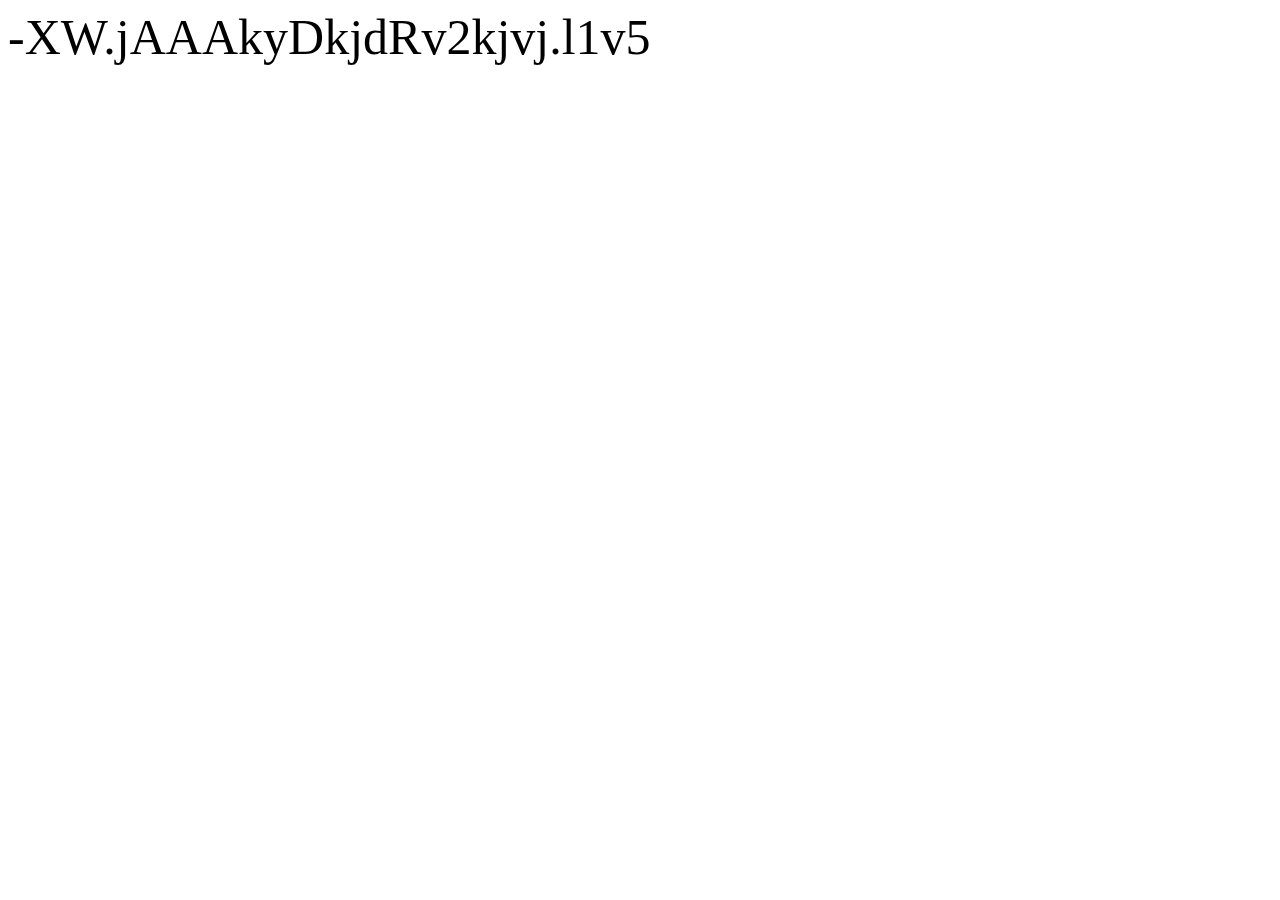
==== _signature.html @ 74138789 "Add files via upload" ====
<!DOCTYPE html>
<html style="font-size: 50px;">
<head>
<meta http-equiv="Content-Type" content="text/html; charset=UTF-8">
<title>_signature</title>
</head>
<body></body>
</html>

<!-- https://blog.csdn.net/swukong_/article/details/80887940 -->
<!-- https://github.com/swukong/douyin_signature -->
<script type="text/javascript">
!function (t) {
    if (t.__M = t.__M || {}, !t.__M.require) {
        var e,
            n,
            r = document.getElementsByTagName("head")[0],
            i = {},
            o = {},
            a = {},
            u = {},
            c = {},
            s = {},
            l = function (t, n) {
            if (!(t in u)) {
                u[t] = !0;
                var i = document.createElement("script");
                if (n) {
                    var o = setTimeout(n, e.timeout);
                    i.onerror = function () {
                        clearTimeout(o), n();
                    };
                    var a = function () {
                        clearTimeout(o);
                    };
                    "onload" in i ? i.onload = a : i.onreadystatechange = function () {
                        ("loaded" === this.readyState || "complete" === this.readyState) && a();
                    };
                }
                return i.type = "text/javascript", i.src = t, r.appendChild(i), i;
            }
        },
            f = function (t, e, n) {
            var r = i[t] || (i[t] = []);
            r.push(e);
            var o,
                a = c[t] || c[t + ".js"] || {},
                u = a.pkg;
            o = u ? s[u].url || s[u].uri : a.url || a.uri || t, l(o, n && function () {
                n(t);
            });
        };
        n = function (t, e) {
            "function" != typeof e && (e = arguments[2]), t = t.replace(/\.js$/i, ""), o[t] = e;
            var n = i[t];
            if (n) {
                for (var r = 0, a = n.length; a > r; r++) n[r]();
                delete i[t];
            }
        }, e = function (t) {
            if (t && t.splice) return e.async.apply(this, arguments);
            t = e.alias(t);
            var n = a[t];
            if (n) return n.exports;
            var r = o[t];
            if (!r) throw "[ModJS] Cannot find module `" + t + "`";
            n = a[t] = {
                exports: {}
            };
            var i = "function" == typeof r ? r.apply(n, [e, n.exports, n]) : r;
            return i && (n.exports = i), n.exports && !n.exports["default"] && Object.defineProperty && Object.isExtensible(n.exports) && Object.defineProperty(n.exports, "default", {
                value: n.exports
            }), n.exports;
        }, e.async = function (n, r, i) {
            function a(t) {
                for (var n, r = 0, h = t.length; h > r; r++) {
                    var p = e.alias(t[r]);
                    p in o ? (n = c[p] || c[p + ".js"], n && "deps" in n && a(n.deps)) : p in s || (s[p] = !0, l++, f(p, u, i), n = c[p] || c[p + ".js"], n && "deps" in n && a(n.deps));
                }
            }
            function u() {
                if (0 === l--) {
                    for (var i = [], o = 0, a = n.length; a > o; o++) i[o] = e(n[o]);
                    r && r.apply(t, i);
                }
            }
            "string" == typeof n && (n = [n]);
            var s = {},
                l = 0;
            a(n), u();
        }, e.resourceMap = function (t) {
            var e, n;
            n = t.res;
            for (e in n) n.hasOwnProperty(e) && (c[e] = n[e]);
            n = t.pkg;
            for (e in n) n.hasOwnProperty(e) && (s[e] = n[e]);
        }, e.loadJs = function (t) {
            l(t);
        }, e.loadCss = function (t) {
            if (t.content) {
                var e = document.createElement("style");
                e.type = "text/css", e.styleSheet ? e.styleSheet.cssText = t.content : e.innerHTML = t.content, r.appendChild(e);
            } else if (t.url) {
                var n = document.createElement("link");
                n.href = t.url, n.rel = "stylesheet", n.type = "text/css", r.appendChild(n);
            }
        }, e.alias = function (t) {
            return t.replace(/\.js$/i, "");
        }, e.timeout = 5e3, t.__M.define = n, t.__M.require = e;
    }
}(this);

__M.define("douyin_falcon:node_modules/byted-acrawler/dist/runtime", function (l, e) {
    Function(function (l) {
        return 'e(e,a,r){(b[e]||(b[e]=t("x,y","x "+e+" y")(r,a)}a(e,a,r){(k[r]||(k[r]=t("x,y","new x[y]("+Array(r+1).join(",x[y]")(1)+")")(e,a)}r(e,a,r){n,t,s={},b=s.d=r?r.d+1:0;for(s["$"+b]=s,t=0;t<b;t)s[n="$"+t]=r[n];for(t=0,b=s=a;t<b;t)s[t]=a[t];c(e,0,s)}c(t,b,k){u(e){v[x]=e}f{g=,ting(bg)}l{try{y=c(t,b,k)}catch(e){h=e,y=l}}for(h,y,d,g,v=[],x=0;;)switch(g=){case 1:u(!)4:f5:u((e){a=0,r=e;{c=a<r;c&&u(e[a]),c}}(6:y=,u((y8:if(g=,lg,g=,y===c)b+=g;else if(y!==l)y9:c10:u(s(11:y=,u(+y)12:for(y=f,d=[],g=0;g<y;g)d[g]=y.charCodeAt(g)^g+y;u(String.fromCharCode.apply(null,d13:y=,h=delete [y]14:59:u((g=)?(y=x,v.slice(x-=g,y:[])61:u([])62:g=,k[0]=65599*k[0]+k[1].charCodeAt(g)>>>065:h=,y=,[y]=h66:u(e(t[b],,67:y=,d=,u((g=).x===c?r(g.y,y,k):g.apply(d,y68:u(e((g=t[b])<"<"?(b--,f):g+g,,70:u(!1)71:n72:+f73:u(parseInt(f,3675:if(){bcase 74:g=<<16>>16g76:u(k[])77:y=,u([y])78:g=,u(a(v,x-=g+1,g79:g=,u(k["$"+g])81:h=,[f]=h82:u([f])83:h=,k[]=h84:!085:void 086:u(v[x-1])88:h=,y=,h,y89:u({e{r(e.y,arguments,k)}e.y=f,e.x=c,e})90:null91:h93:h=0:;default:u((g<<16>>16)-16)}}n=this,t=n.Function,s=Object.keys||(e){a={},r=0;for(c in e)a[r]=c;a=r,a},b={},k={};r'.replace(/[-]/g, function (e) {
            return l[15 & e.charCodeAt(0)];
        });
    }("v[x++]=v[--x]t.charCodeAt(b++)-32function return ))++.substrvar .length(),b+=;break;case ;break}".split("")))()('gr$Daten Иb/s!l y͒yĹg,(lfi~ah`{mv,-n|jqewVxp{rvmmx,&effkx[!cs"l".Pq%widthl"@q&heightl"vr*getContextx$"2d[!cs#l#,*;?|u.|uc{uq$fontl#vr(fillTextx$$龘ฑภ경2<[#c}l#2q*shadowBlurl#1q-shadowOffsetXl#$$limeq+shadowColorl#vr#arcx88802[%c}l#vr&strokex[ c}l"v,)}eOmyoZB]mx[ cs!0s$l$Pb<k7l l!r&lengthb%^l$1+s$jl  s#i$1ek1s$gr#tack4)zgr#tac$! +0o![#cj?o ]!l$b%s"o ]!l"l$b*b^0d#>>>s!0s%yA0s"l"l!r&lengthb<k+l"^l"1+s"jl  s&l&z0l!$ +["cs\'(0l#i\'1ps9wxb&s() &{s)/s(gr&Stringr,fromCharCodes)0s*yWl ._b&s o!])l l Jb<k$.aj;l .Tb<k$.gj/l .^b<k&i"-4j!+& s+yPo!]+s!l!l Hd>&l!l Bd>&+l!l <d>&+l!l 6d>&+l!l &+ s,y=o!o!]/q"13o!l q"10o!],l 2d>& s.{s-yMo!o!]0q"13o!]*Ld<l 4d#>>>b|s!o!l q"10o!],l!& s/yIo!o!].q"13o!],o!]*Jd<l 6d#>>>b|&o!]+l &+ s0l-l!&l-l!i\'1z141z4b/@d<l"b|&+l-l(l!b^&+l-l&zl\'g,)gk}ejo{cm,)|yn~Lij~em["cl$b%@d<l&zl\'l $ +["cl$b%b|&+l-l%8d<@b|l!b^&+ q$sign ', [Object.defineProperty(e, "__esModule", {
        value: !0
    })]);
});

function generateSignature(userId) {
    e = __M.require("douyin_falcon:node_modules/byted-acrawler/dist/runtime");
    return e.sign(userId);
}
function getUrlVars() {
    const vars = {};
    const parts = window.location.href.replace(/[?&]+([^=&]+)=([^&]*)/gi, function (m, key, value) {
        vars[key] = value;
    });
    return vars;
}
const userId = getUrlVars().userId;
const _signature = generateSignature(userId);
console.log(_signature);
document.write(_signature);
</script>
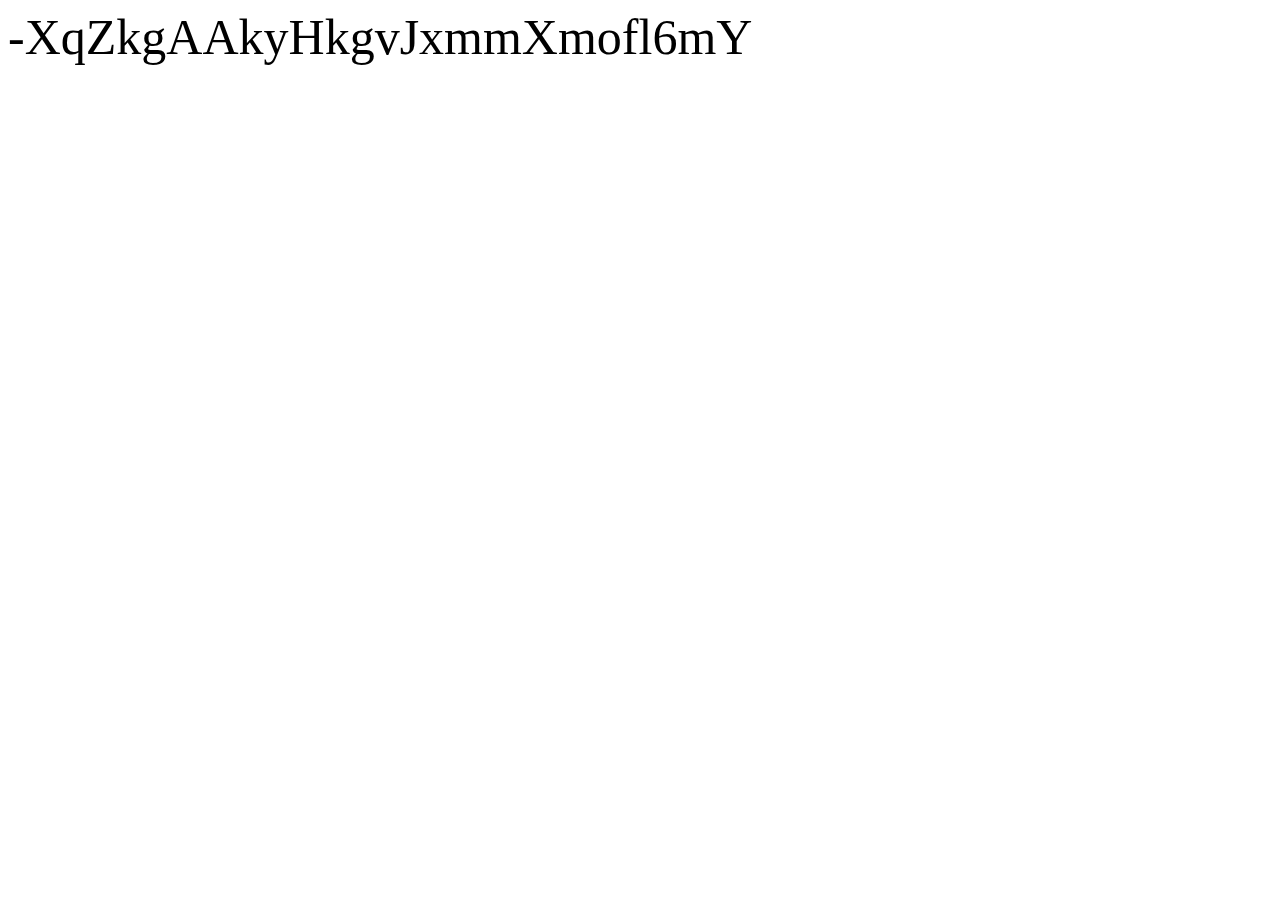
==== commit dec60949: "Add files via upload" ====
--- a/_signature.html
+++ b/_signature.html
@@ -170,8 +170,8 @@
     });
     return vars;
 }
-const userId = getUrlVars().userId;
-const _signature = generateSignature(userId);
+const uid = getUrlVars().uid;
+const _signature = generateSignature(uid);
 console.log(_signature);
 document.write(_signature);
 </script>